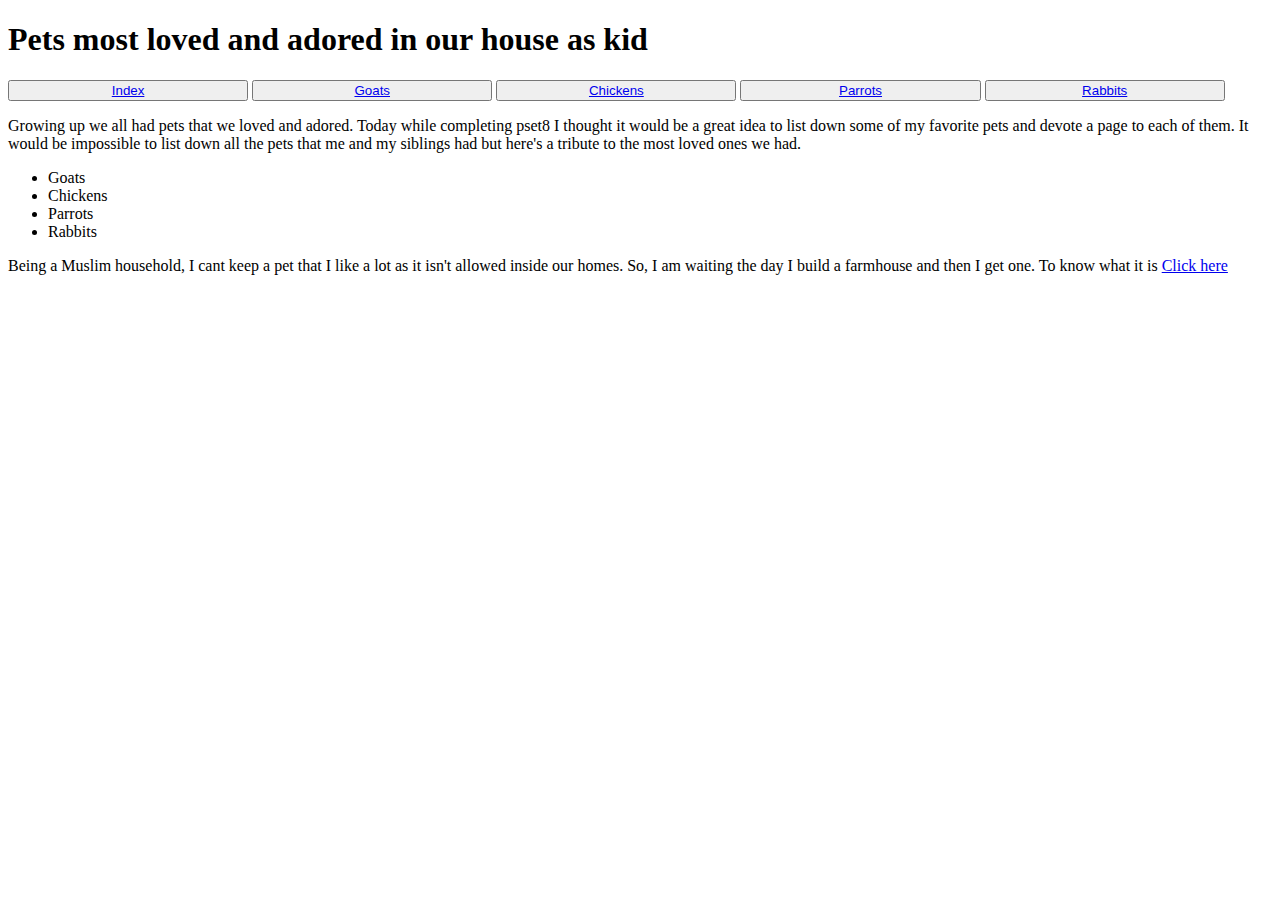
==== index.html @ 34bf87b9 "changed alot" ====
<!DOCTYPE html>
<html lang="en">
    <head>
        <!-- adding style sheet for the whole document -->
        <link href="style.css" rel="stylesheet">
        <title>
            my favorite pets as kid
        </title>
    </head>
    <body>
        <div class="header">
            <h1>
                Pets most loved and adored in our house as kid
            </h1>    
        </div>
        <div class="button-group" style="width: 100%;">
            <button style="width: 19%;">
                <a href="index.html">Index</a>
            </button>
            <button style="width: 19%;">
                <a href="goats.html">Goats</a>
            </button>
            <button style="width: 19%;">
                <a href="chickens.html">Chickens</a>
            </button>
            <button style="width: 19%;">
                <a href="parrots.html">Parrots</a>
            </button>
            <button style="width: 19%;">
                <a href="Rabbits.html">Rabbits</a>
            </button>                                                
        </div>

        <div class="description">
            <p class="text">
                Growing up we all had pets that we loved and adored. 
                Today while completing pset8 I thought it would be a great idea to list down some of my favorite pets and devote a page to each of them.
                It would be impossible to list down all the pets that me and my siblings had but here's a tribute to the most loved ones we had.
            </p>    
        </div>

        <div class="list">
            <ul>
                <li>Goats</li>
                <li>Chickens</li>
                <li>Parrots</li>
                <li>Rabbits</li>
            </ul>            
        </div>
        <div class="footer">
            Being a Muslim household, I cant keep a pet that I like a lot as it isn't allowed inside our homes. So, I am waiting the day I build a farmhouse and then I get one.
            To know what it is <a href="https://www.google.com/search?q=golden+retriever+images&sxsrf=APwXEddCOA69MAyddGyr1eUod6Gis9-tNA:1682499259720&source=lnms&tbm=isch&sa=X&ved=2ahUKEwi7hdeVlsf-AhXy_rsIHb3SBVMQ_AUoAXoECAEQAw&biw=1536&bih=714&dpr=1.25">Click here</a>
        </div>
    </body>
</html>
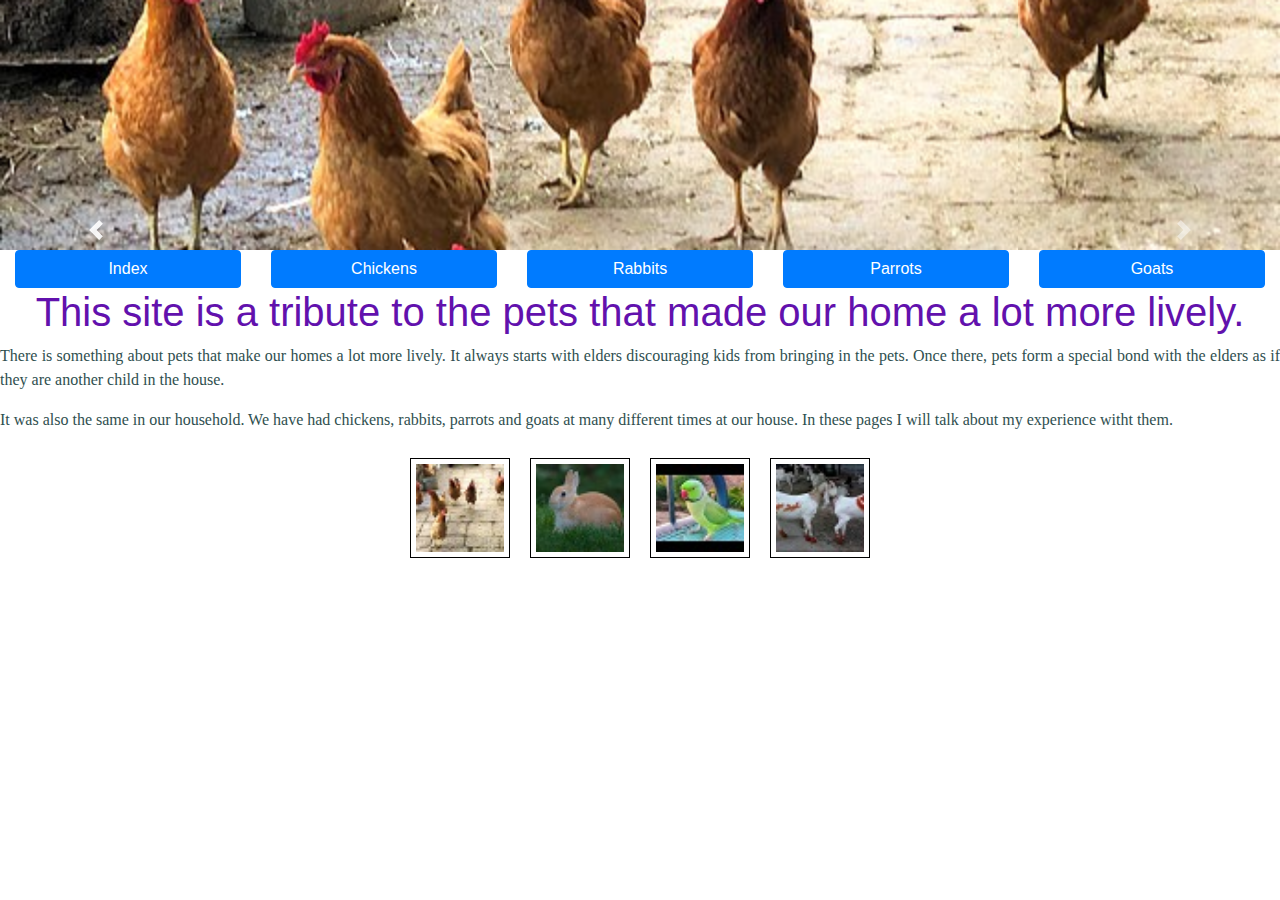
==== commit 817f764a: "finished" ====
--- a/index.html
+++ b/index.html
@@ -1,55 +1,94 @@
 <!DOCTYPE html>
 <html lang="en">
     <head>
-        <!-- adding style sheet for the whole document -->
-        <link href="style.css" rel="stylesheet">
+        <meta charset="utf-8" />
         <title>
-            my favorite pets as kid
+            My Pets
         </title>
+        
+        <!-- adding style.css file -->
+        <link rel="stylesheet" href="style.css">
+
+        <!-- Adding Bootstrap CSS stylesheet -->
+        <link rel="stylesheet" href="https://cdn.jsdelivr.net/npm/bootstrap@4.0.0/dist/css/bootstrap.min.css" integrity="sha384-Gn5384xqQ1aoWXA+058RXPxPg6fy4IWvTNh0E263XmFcJlSAwiGgFAW/dAiS6JXm" crossorigin="anonymous">
+        
+        <script>
+          window.onload = function() {
+          alert("Hurrah! Finished pset8. Welcome to my site");
+        }
+        </script>
     </head>
     <body>
-        <div class="header">
-            <h1>
-                Pets most loved and adored in our house as kid
-            </h1>    
-        </div>
-        <div class="button-group" style="width: 100%;">
-            <button style="width: 19%;">
-                <a href="index.html">Index</a>
-            </button>
-            <button style="width: 19%;">
-                <a href="goats.html">Goats</a>
-            </button>
-            <button style="width: 19%;">
-                <a href="chickens.html">Chickens</a>
-            </button>
-            <button style="width: 19%;">
-                <a href="parrots.html">Parrots</a>
-            </button>
-            <button style="width: 19%;">
-                <a href="Rabbits.html">Rabbits</a>
-            </button>                                                
+        <div class="mycarousel" style="max-width: 100vw; max-height: 500px; transform: translateY(-50%); overflow: hidden;">
+            <div id="carouselExampleControls" class="carousel slide" data-ride="carousel">
+                <div class="carousel-inner">
+                  <div class="carousel-item active">
+                    <img class="d-block w-100" src="images/img1.jpg" alt="Chickens">
+                  </div>
+                  <div class="carousel-item">
+                    <img class="d-block w-100" src="images/img2.jpg" alt="Rabbits">
+                  </div>
+                  <div class="carousel-item">
+                    <img class="d-block w-100" src="images/img3.jpg" alt="Parrots">
+                  </div>
+                  <div class="carousel-item">
+                    <img class="d-block w-100" src="images/img4.jpg" alt="Goats">
+                  </div>
+                </div>
+                <a class="carousel-control-prev" href="#carouselExampleControls" role="button" data-slide="prev">
+                  <span class="carousel-control-prev-icon" aria-hidden="true"></span>
+                  <span class="sr-only">Previous</span>
+                </a>
+                <a class="carousel-control-next" href="#carouselExampleControls" role="button" data-slide="next">
+                  <span class="carousel-control-next-icon" aria-hidden="true"></span>
+                  <span class="sr-only">Next</span>
+                </a>
+              </div>    
         </div>
 
-        <div class="description">
-            <p class="text">
-                Growing up we all had pets that we loved and adored. 
-                Today while completing pset8 I thought it would be a great idea to list down some of my favorite pets and devote a page to each of them.
-                It would be impossible to list down all the pets that me and my siblings had but here's a tribute to the most loved ones we had.
-            </p>    
+        <div class="container-fluid" style="margin-top: -250px;">
+          <div class="row">
+            <div class="col">
+              <a href="index.html"><button type="button" class="btn btn-primary btn-block">Index</button></a>
+            </div>
+            <div class="col">
+              <a href="chickens.html"><button type="button" class="btn btn-primary btn-block">Chickens</button></a>
+            </div>
+            <div class="col">
+              <a href="Rabbits.html"><button type="button" class="btn btn-primary btn-block">Rabbits</button></a>
+            </div>
+            <div class="col">
+              <a href="parrots.html"><button type="button" class="btn btn-primary btn-block">Parrots</button></a>
+            </div>
+            <div class="col">
+              <a href="goats.html"><button type="button" class="btn btn-primary btn-block">Goats</button></a>
+            </div>
+          </div>
         </div>
 
-        <div class="list">
-            <ul>
-                <li>Goats</li>
-                <li>Chickens</li>
-                <li>Parrots</li>
-                <li>Rabbits</li>
-            </ul>            
+        <div class="text">
+          <h1 class="heading">
+            This site is a tribute to the pets that made our home a lot more lively.
+          </h1>
+          <p class="paras">
+            There is something about pets that make our homes a lot more lively. It always starts with elders discouraging kids from bringing in the pets. Once there, pets form a special bond with the elders as if they are another child in the house.
+          </p>
+          <p class="paras">
+            It was also the same in our household. We have had chickens, rabbits, parrots and goats at many different times at our house. In these pages I will talk about my experience witht them.
+          </p>
         </div>
-        <div class="footer">
-            Being a Muslim household, I cant keep a pet that I like a lot as it isn't allowed inside our homes. So, I am waiting the day I build a farmhouse and then I get one.
-            To know what it is <a href="https://www.google.com/search?q=golden+retriever+images&sxsrf=APwXEddCOA69MAyddGyr1eUod6Gis9-tNA:1682499259720&source=lnms&tbm=isch&sa=X&ved=2ahUKEwi7hdeVlsf-AhXy_rsIHb3SBVMQ_AUoAXoECAEQAw&biw=1536&bih=714&dpr=1.25">Click here</a>
+
+        <!-- thumbnail for images -->
+        <div class="thumbnails">
+          <a href="images/img1.jpg"><img src="images/thumb1.jpg"></a>
+          <a href="images/img2.jpg"><img src="images/thumb2.jpg"></a>
+          <a href="images/img3.jpg"><img src="images/thumb3.jpg"></a>
+          <a href="images/img4.jpg"><img src="images/thumb4.jpg"></a>
         </div>
-    </body>
-</html>+
+        <!-- Adding Bootstrap JS script -->
+        <script src="https://code.jquery.com/jquery-3.2.1.slim.min.js" integrity="sha384-KJ3o2DKtIkvYIK3UENzmM7KCkRr/rE9/Qpg6aAZGJwFDMVNA/GpGFF93hXpG5KkN" crossorigin="anonymous"></script>
+        <script src="https://cdn.jsdelivr.net/npm/popper.js@1.12.9/dist/umd/popper.min.js" integrity="sha384-ApNbgh9B+Y1QKtv3Rn7W3mgPxhU9K/ScQsAP7hUibX39j7fakFPskvXusvfa0b4Q" crossorigin="anonymous"></script>
+        <script src="https://cdn.jsdelivr.net/npm/bootstrap@4.0.0/dist/js/bootstrap.min.js" integrity="sha384-JZR6Spejh4U02d8jOt6vLEHfe/JQGiRRSQQxSfFWpi1MquVdAyjUar5+76PVCmYl" crossorigin="anonymous"></script>    
+      </body>
+</html>
--- a/style.css
+++ b/style.css
@@ -0,0 +1,52 @@
+.text .heading{
+    text-align: center;
+    color: rgb(98, 17, 173);
+    font-size: 48;
+    font-family: Arial, Helvetica, sans-serif;
+    font-stretch: expanded;
+}
+
+.text .paras {
+    text-align: justify;
+    color: darkslategray;
+    font-size: 16;
+    text-shadow: 0cap;
+    font-family: 'Times New Roman', Times, serif;
+}
+
+.fact {
+    text-align: center;
+    color: black;
+    font-size: 48;
+    font-style: italic;
+    text-decoration: wavy;
+}
+
+.info {
+    text-indent: 10px;
+    text-decoration-color: aquamarine;
+    font-family: fantasy;
+    font-style: italic;
+    font-stretch: extra-expanded;
+}
+
+.thumbnails {
+    display: flex;
+    justify-content: center;
+    align-items: center;
+  }
+  
+  .thumbnails a {
+    display: inline-block;
+    width: 100px;
+    height: 100px;
+    margin: 10px;
+    padding: 5px;
+    border: 1px solid black;
+  }
+  
+  .thumbnails img {
+    width: 100%;
+    height: 100%;
+    object-fit: cover;
+  }
